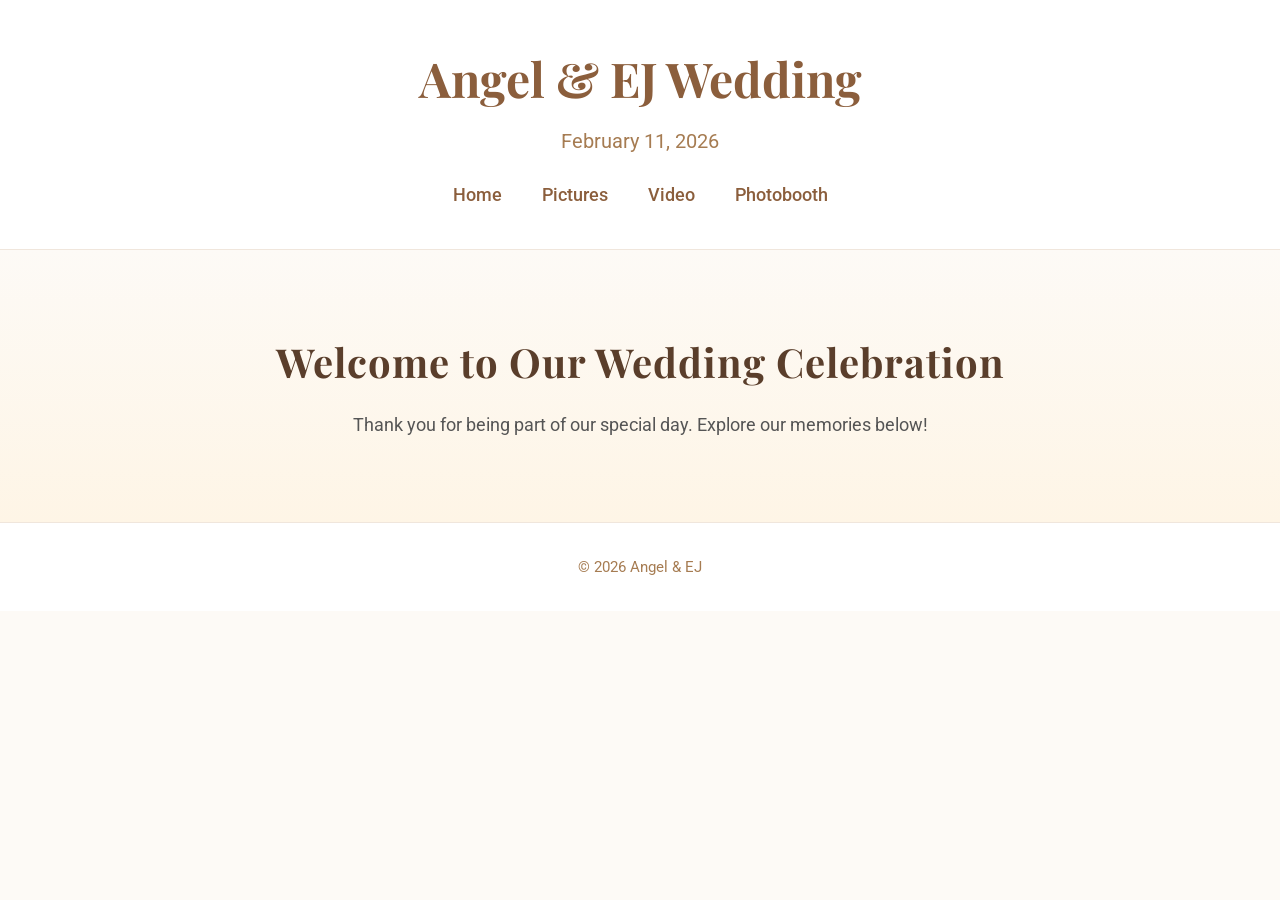
==== index.html @ 4dd6fd09 "first commit" ====
<!DOCTYPE html>
<html lang="en">
<head>
  <meta charset="UTF-8">
  <meta name="viewport" content="width=device-width, initial-scale=1.0">
  <title>Angel & EJ Wedding</title>
  <link rel="stylesheet" href="CSS/style.css">
  <link href="https://fonts.googleapis.com/css2?family=Playfair+Display:wght@400;700&family=Roboto:wght@300;400;500&display=swap" rel="stylesheet">
</head>
<body>
  <header>
    <h1>Angel & EJ Wedding</h1>
    <p>February 11, 2026</p>
    <nav>
      <ul>
        <li><a href="index.html">Home</a></li>
        <li><a href="pictures.html">Pictures</a></li>
        <li><a href="video.html">Video</a></li>
        <li><a href="photobooth.html">Photobooth</a></li>
      </ul>
    </nav>
  </header>

  <main>
    <section class="hero">
      <h2>Welcome to Our Wedding Celebration</h2>
      <p>Thank you for being part of our special day. Explore our memories below!</p>
    </section>
  </main>

  <footer>
    <p>© 2026 Angel & EJ</p>
  </footer>
</body>
</html>
---- CSS/style.css ----
/* Reset & Base Styles */
* {
  margin: 0;
  padding: 0;
  box-sizing: border-box;
  font-family: 'Roboto', sans-serif;
}

body {
  background-color: #fdfaf6;
  color: #333;
  line-height: 1.6;
}

/* Header */
header {
  text-align: center;
  padding: 2.5rem 1rem;
  background-color: #fff;
  box-shadow: 0 4px 12px rgba(0,0,0,0.08);
  border-bottom: 1px solid #f0e6dc;
}

header h1 {
  font-family: 'Playfair Display', serif;
  font-size: 3rem;
  color: #8b5e3c;
  margin-bottom: 0.5rem;
}

header p {
  font-size: 1.25rem;
  color: #a67c52;
  margin-bottom: 1.5rem;
}

nav ul {
  list-style: none;
  display: flex;
  justify-content: center;
  gap: 2.5rem;
  flex-wrap: wrap;
}

nav a {
  text-decoration: none;
  color: #8b5e3c;
  font-weight: 500;
  font-size: 1.1rem;
  position: relative;
  transition: color 0.3s;
}

nav a::after {
  content: '';
  display: block;
  width: 0;
  height: 2px;
  background: #d4a373;
  transition: width 0.3s;
  position: absolute;
  bottom: -5px;
  left: 0;
}

nav a:hover {
  color: #d4a373;
}

nav a:hover::after {
  width: 100%;
}

/* Hero Section */
.hero {
  padding: 5rem 1rem;
  text-align: center;
  background: linear-gradient(to bottom, #fdfaf6, #fef5e6);
}

.hero h2 {
  font-family: 'Playfair Display', serif;
  font-size: 2.5rem;
  margin-bottom: 1rem;
  color: #5a3e2b;
  letter-spacing: 1px;
}

.hero p {
  font-size: 1.1rem;
  color: #555;
  max-width: 600px;
  margin: auto;
  line-height: 1.8;
}

/* Buttons (optional for future) */
.btn {
  display: inline-block;
  padding: 0.75rem 1.5rem;
  background-color: #d4a373;
  color: #fff;
  border-radius: 50px;
  text-decoration: none;
  font-weight: 500;
  transition: background 0.3s, transform 0.3s;
}

.btn:hover {
  background-color: #b87c52;
  transform: translateY(-2px);
}

/* Footer */
footer {
  text-align: center;
  padding: 2rem 1rem;
  background-color: #fff;
  color: #a67c52;
  border-top: 1px solid #f0e6dc;
  font-size: 0.95rem;
}

/* Responsive Typography */
@media (max-width: 768px) {
  header h1 {
    font-size: 2.25rem;
  }

  header p {
    font-size: 1.1rem;
  }

  .hero h2 {
    font-size: 2rem;
  }

  .hero p {
    font-size: 1rem;
  }
}
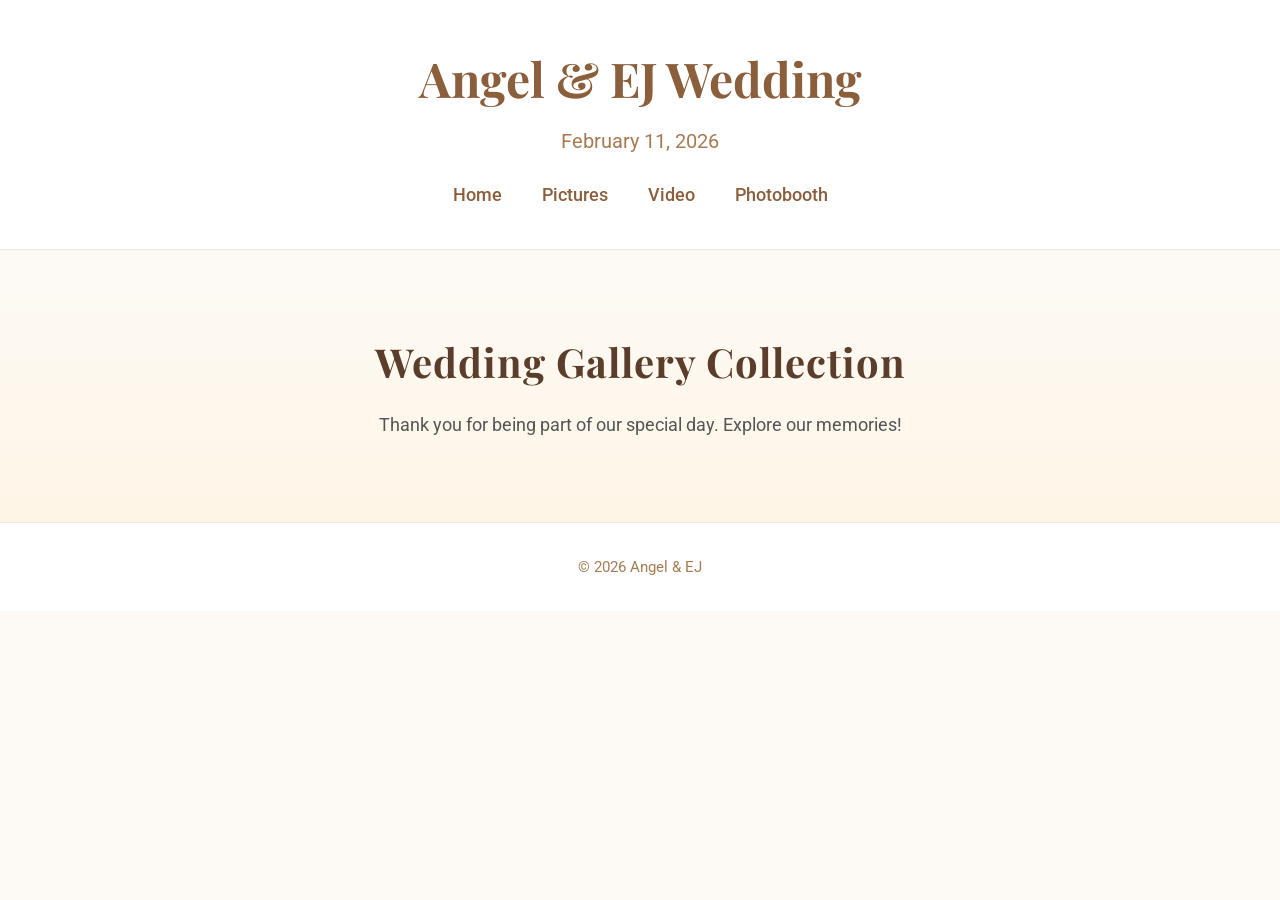
==== commit fe331bfe: "Update index.html" ====
--- a/index.html
+++ b/index.html
@@ -23,8 +23,8 @@
 
   <main>
     <section class="hero">
-      <h2>Welcome to Our Wedding Celebration</h2>
-      <p>Thank you for being part of our special day. Explore our memories below!</p>
+      <h2>Wedding Gallery Collection</h2>
+      <p>Thank you for being part of our special day. Explore our memories!</p>
     </section>
   </main>
 
@@ -32,4 +32,4 @@
     <p>© 2026 Angel & EJ</p>
   </footer>
 </body>
-</html>+</html>
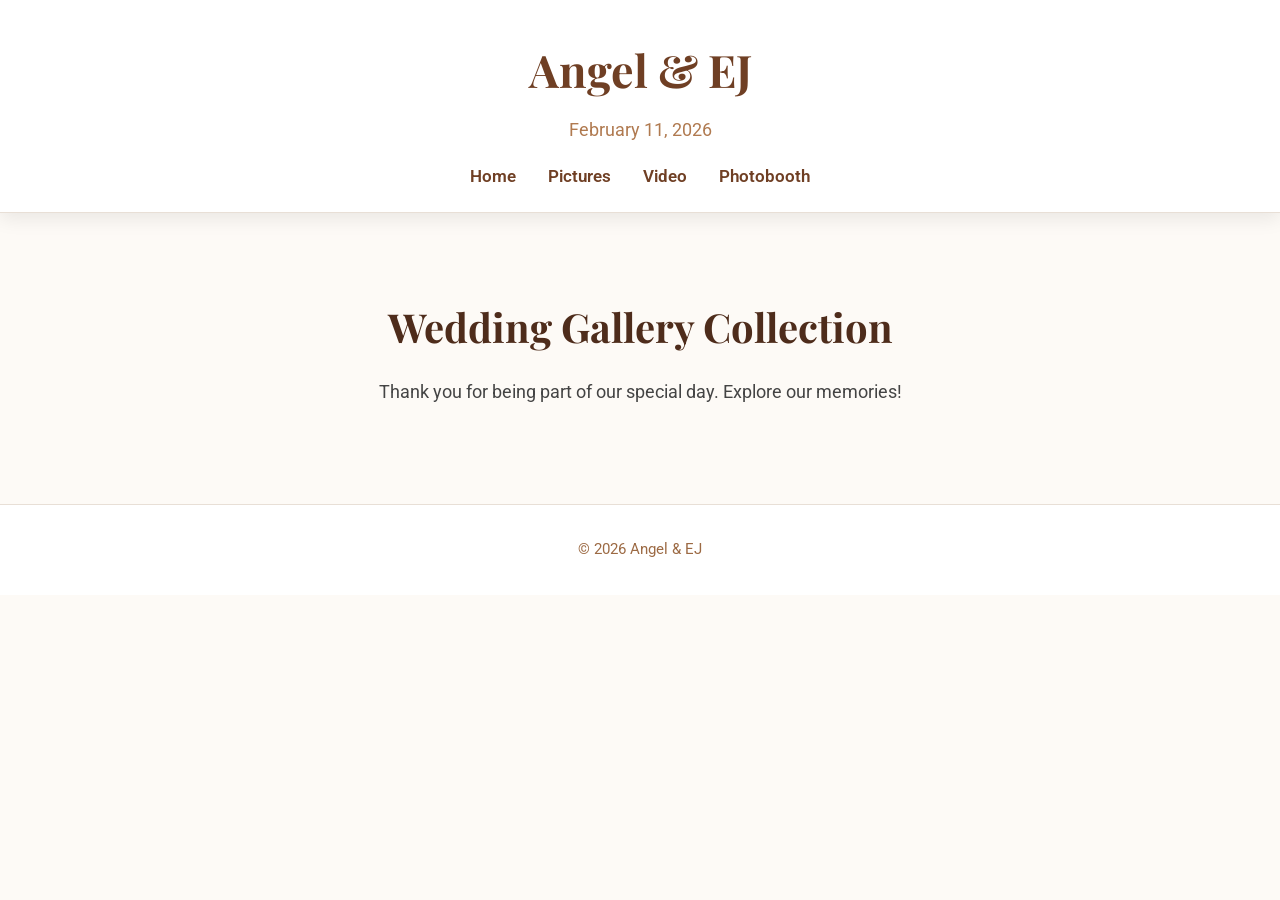
==== commit 0a489bf1: "html changes" ====
--- a/index.html
+++ b/index.html
@@ -9,7 +9,7 @@
 </head>
 <body>
   <header>
-    <h1>Angel & EJ Wedding</h1>
+    <h1>Angel & EJ</h1>
     <p>February 11, 2026</p>
     <nav>
       <ul>
--- a/CSS/style.css
+++ b/CSS/style.css
@@ -1,141 +1,236 @@
-/* Reset & Base Styles */
+/* ================================
+   Reset & Base Styles
+================================ */
 * {
   margin: 0;
   padding: 0;
   box-sizing: border-box;
+}
+
+body {
   font-family: 'Roboto', sans-serif;
-}
-
-body {
-  background-color: #fdfaf6;
-  color: #333;
-  line-height: 1.6;
-}
-
-/* Header */
+  background: #fdfaf6;
+  color: #2f2f2f;
+  line-height: 1.7;
+  overflow-x: hidden;
+}
+
+/* ================================
+   Floating Header / Nav
+================================ */
 header {
-  text-align: center;
-  padding: 2.5rem 1rem;
-  background-color: #fff;
-  box-shadow: 0 4px 12px rgba(0,0,0,0.08);
-  border-bottom: 1px solid #f0e6dc;
+  position: sticky;
+  top: 0;
+  width: 100%;
+  text-align: center;
+  padding: 2rem 1rem 1rem;
+  background: rgba(255, 255, 255, 0.95);
+  backdrop-filter: blur(8px);
+  box-shadow: 0 6px 18px rgba(0,0,0,0.08);
+  border-bottom: 1px solid #e8dfd6;
+  z-index: 999;
 }
 
 header h1 {
   font-family: 'Playfair Display', serif;
-  font-size: 3rem;
-  color: #8b5e3c;
+  font-size: 2.8rem;
+  color: #6f3f24;
   margin-bottom: 0.5rem;
 }
 
 header p {
-  font-size: 1.25rem;
-  color: #a67c52;
-  margin-bottom: 1.5rem;
-}
-
+  font-size: 1.1rem;
+  color: #b07a50;
+  margin-bottom: 1rem;
+}
+
+/* ================================
+   Navigation
+================================ */
 nav ul {
   list-style: none;
   display: flex;
   justify-content: center;
-  gap: 2.5rem;
-  flex-wrap: wrap;
+  align-items: center;
+  gap: 2rem;
+  flex-wrap: nowrap;
+  white-space: nowrap;
+  overflow-x: auto;
+  padding-bottom: 5px;
+}
+
+nav ul::-webkit-scrollbar {
+  display: none;
 }
 
 nav a {
   text-decoration: none;
-  color: #8b5e3c;
-  font-weight: 500;
-  font-size: 1.1rem;
+  color: #6f3f24;
+  font-weight: 600;
+  font-size: 1.05rem;
   position: relative;
-  transition: color 0.3s;
+  padding-bottom: 4px;
+  transition: all 0.3s ease;
 }
 
 nav a::after {
   content: '';
-  display: block;
+  position: absolute;
+  bottom: 0;
+  left: 0;
   width: 0;
   height: 2px;
-  background: #d4a373;
-  transition: width 0.3s;
-  position: absolute;
-  bottom: -5px;
-  left: 0;
+  background: #d89b6d; /* gold accent */
+  transition: width 0.3s ease;
 }
 
 nav a:hover {
-  color: #d4a373;
+  color: #d89b6d;
 }
 
 nav a:hover::after {
   width: 100%;
 }
 
-/* Hero Section */
+/* ================================
+   Hero Section
+================================ */
 .hero {
-  padding: 5rem 1rem;
-  text-align: center;
-  background: linear-gradient(to bottom, #fdfaf6, #fef5e6);
+  padding: 5rem 1rem 3rem;
+  text-align: center;
 }
 
 .hero h2 {
   font-family: 'Playfair Display', serif;
   font-size: 2.5rem;
   margin-bottom: 1rem;
-  color: #5a3e2b;
-  letter-spacing: 1px;
+  color: #4e2c1b;
 }
 
 .hero p {
   font-size: 1.1rem;
-  color: #555;
-  max-width: 600px;
+  color: #444;
+  max-width: 650px;
   margin: auto;
   line-height: 1.8;
 }
 
-/* Buttons (optional for future) */
-.btn {
-  display: inline-block;
-  padding: 0.75rem 1.5rem;
-  background-color: #d4a373;
-  color: #fff;
-  border-radius: 50px;
-  text-decoration: none;
-  font-weight: 500;
-  transition: background 0.3s, transform 0.3s;
-}
-
-.btn:hover {
-  background-color: #b87c52;
-  transform: translateY(-2px);
-}
-
-/* Footer */
+/* ================================
+   Gallery
+================================ */
+.gallery {
+  padding: 3rem 1rem;
+  max-width: 1200px;
+  margin: auto;
+}
+
+.gallery h2 {
+  text-align: center;
+  font-family: 'Playfair Display', serif;
+  font-size: 2.2rem;
+  color: #5a3e2b;
+  margin-bottom: 2rem;
+}
+
+/* Grid layout */
+.grid {
+  display: grid;
+  grid-template-columns: repeat(auto-fit, minmax(250px, 1fr));
+  gap: 1.5rem;
+}
+
+/* Images */
+.grid img {
+  width: 100%;
+  height: 250px; /* uniform size */
+  object-fit: cover; /* crop and fill */
+  border-radius: 10px;
+  box-shadow: 0 6px 18px rgba(0,0,0,0.12);
+  cursor: pointer;
+  opacity: 0;
+  transform: translateY(20px);
+  animation: fadeIn 0.6s forwards;
+}
+
+.grid img:nth-child(odd) {
+  animation-delay: 0.1s;
+}
+.grid img:nth-child(even) {
+  animation-delay: 0.2s;
+}
+
+/* Fade-in animation */
+@keyframes fadeIn {
+  to {
+    opacity: 1;
+    transform: translateY(0);
+  }
+}
+
+/* ================================
+   Lightbox
+================================ */
+#lightbox {
+  position: fixed;
+  top: 0;
+  left: 0;
+  width: 100%;
+  height: 100%;
+  background: rgba(0,0,0,0.85);
+  display: flex;
+  justify-content: center;
+  align-items: center;
+  opacity: 0;
+  pointer-events: none;
+  transition: opacity 0.3s;
+  z-index: 1000;
+}
+
+#lightbox img {
+  max-width: 90%;
+  max-height: 90%;
+  border-radius: 10px;
+  box-shadow: 0 8px 20px rgba(0,0,0,0.5);
+}
+
+#lightbox.show {
+  opacity: 1;
+  pointer-events: auto;
+}
+
+/* ================================
+   Footer
+================================ */
 footer {
   text-align: center;
   padding: 2rem 1rem;
-  background-color: #fff;
-  color: #a67c52;
-  border-top: 1px solid #f0e6dc;
+  background: #fff;
+  color: #9c6a44;
+  border-top: 1px solid #e8dfd6;
   font-size: 0.95rem;
-}
-
-/* Responsive Typography */
+  margin-top: 3rem;
+}
+
+/* ================================
+   Responsive
+================================ */
 @media (max-width: 768px) {
   header h1 {
-    font-size: 2.25rem;
-  }
-
+    font-size: 2rem;
+  }
   header p {
-    font-size: 1.1rem;
-  }
-
+    font-size: 1rem;
+  }
+  nav a {
+    font-size: 0.95rem;
+  }
   .hero h2 {
     font-size: 2rem;
   }
-
   .hero p {
     font-size: 1rem;
   }
+  .grid img {
+    height: 200px;
+  }
 }
